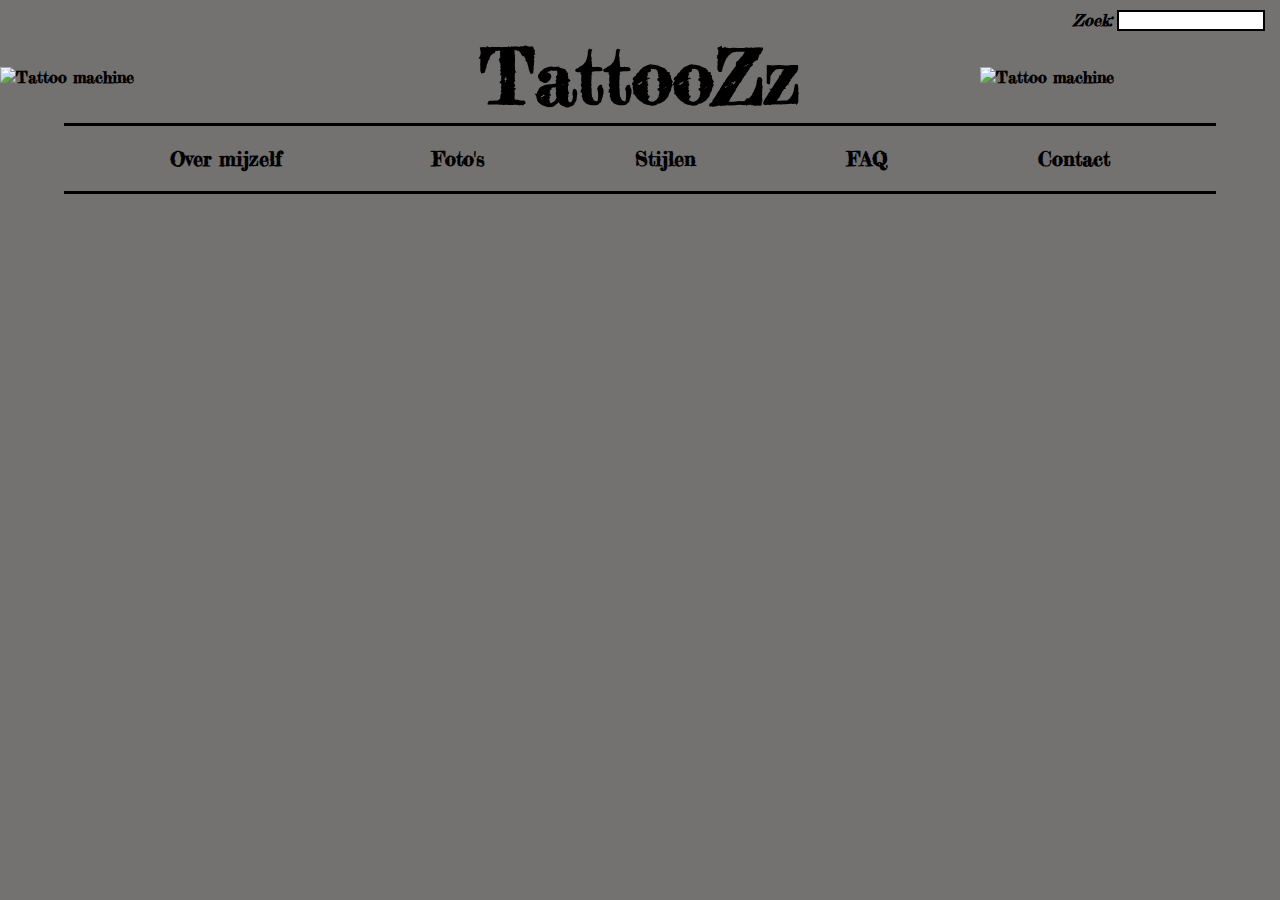
==== index.html @ 94652652 "Add files via upload" ====
<!DOCTYPE html>
<html lang="nl">

<head>
    <meta name="description" content="Mijn eerste websit over (mijn) tatoeages">
    <meta name="keywords" content="Tattoo, Jap, Tatoeages, stijlen, Japans, foto's">
    <meta name="author" content="Jasper Ekkel">
    <link rel="stylesheet" href="style.css">
    <link rel="preconnect" href="https://fonts.gstatic.com">
    <link href="https://fonts.googleapis.com/css2?family=Fredericka+the+Great&display=swap" rel="stylesheet">
    <title>Tattoo-Jap</title>
</head>

<body>
    <header>
        <div class="bar-1">
            <label for="zoek"><em>Zoek:</em></label>
            <input type="text" name="zoek">
        </div>
        <div class="bar-2">
            <img src="Afbeeldingen/Machine_1.2.png" alt="Tattoo machine" width="300px" title="Tattoo machine">
            <h1>TattooZz</h1>
            <img src="Afbeeldingen/Machine_1.1.png" alt="Tattoo machine" width="300px" title="Tattoo machine">
        </div>
        <hr>


        <nav class="bar-3">
            <a href="about.html">Over mijzelf</a>
            <a href="foto's.html">Foto's</a>
            <a href="stijlen">Stijlen</a>
            <a href="faq.html">FAQ</a>
            <a href="contact.html">Contact</a>
        </nav>
        <hr>
    </header>

    <main>


    </main>

    <footer>

    </footer>

</body>

</html>
---- style.css ----
* {
    margin: 0
}
body {
    font-family: 'Fredericka the Great', cursive;
    font-weight: 600;
    background-color: rgb(116, 113, 113);
}

h1 {
    font-size: 75px;
}

.bar-1 {
    margin: 10px 10px 0px 10px;
    display: flex;
    justify-content: flex-end;
}

.bar-1 input {
    width: 140px;
    margin-left: 5px;
    margin-right: 5px;
    border: 2px solid black;
}

.bar-2 {
    display: flex;
    justify-content: space-between;
    align-items: center;
}

.bar-3 {
    font-size: 20px;
    display: flex;
    flex-direction: row;
    margin: 20px;
    justify-content: space-evenly;
}


hr {
    height: 3px;
    border: none;
    background-color: rgb(0, 0, 0);
    width: 90%;
    margin-left: auto;
    margin-right: auto; 
}



a {
    display: block;
    text-decoration: none;
    color: black
}

a:hover {
    color: rgb(114, 33, 33);
}

a:active {
    color: rgb(20, 59, 20);
}



@media (min-width:768px) {
    
}

@media (min-width:1024px) {

}
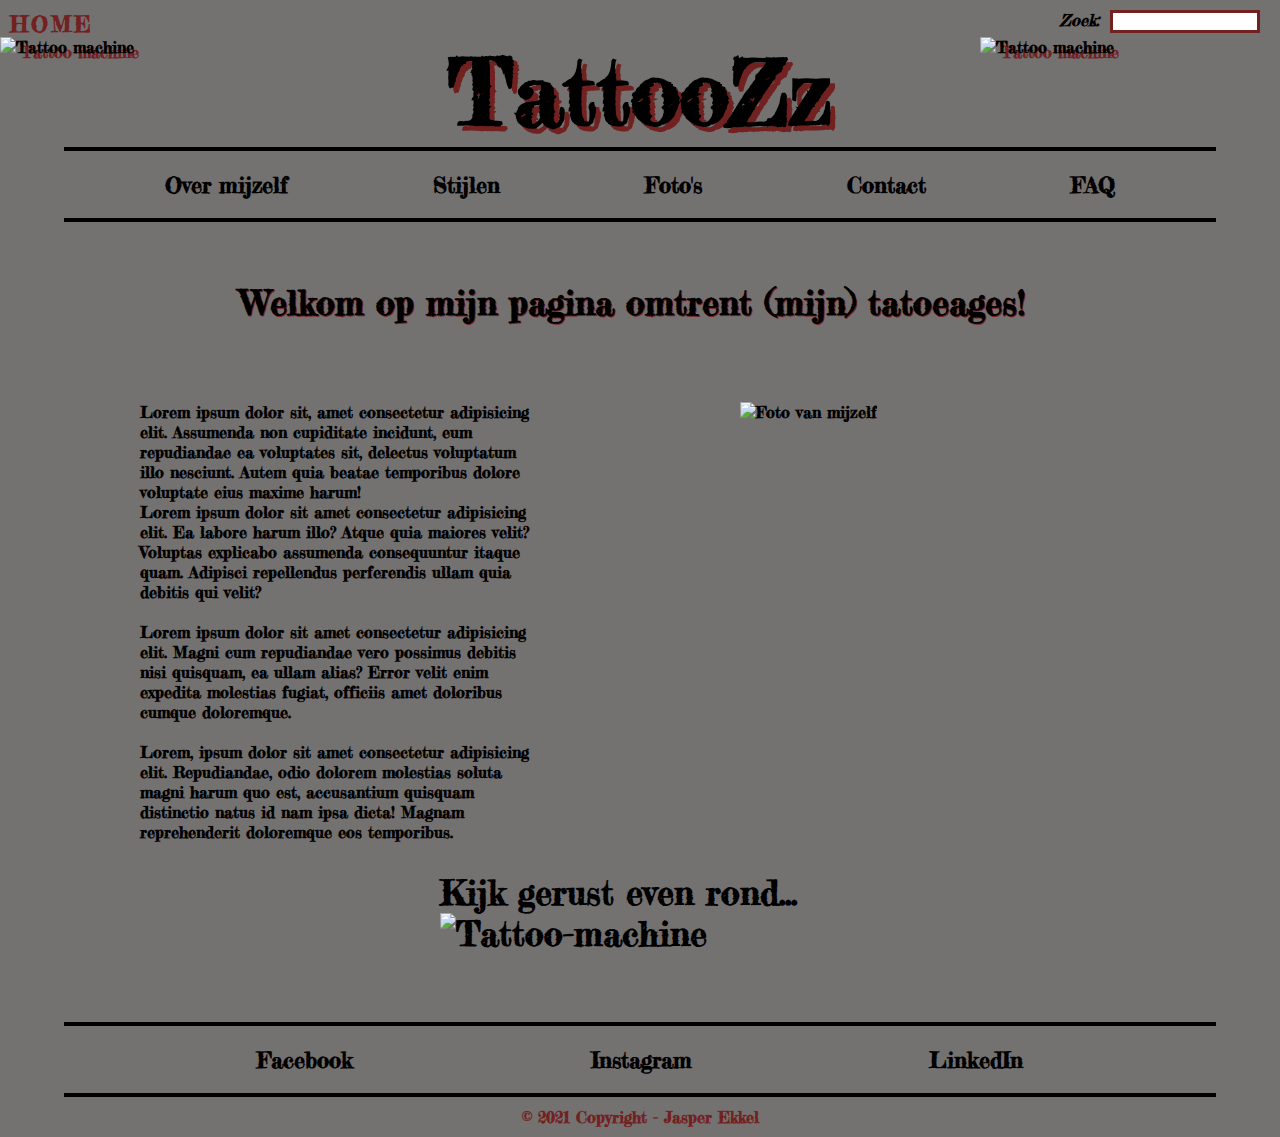
==== commit caead941: "Add files via upload" ====
--- a/index.html
+++ b/index.html
@@ -3,7 +3,8 @@
 
 <head>
     <meta name="description" content="Mijn eerste websit over (mijn) tatoeages">
-    <meta name="keywords" content="Tattoo, Jap, Tatoeages, stijlen, Japans, foto's">
+    <meta name="keywords"
+        content="Tattoo, Jap, tatoeages, stijlen, Japans, foto's, WincAcademy, front-end, full-stack, HTML, coding">
     <meta name="author" content="Jasper Ekkel">
     <link rel="stylesheet" href="style.css">
     <link rel="preconnect" href="https://fonts.gstatic.com">
@@ -14,9 +15,12 @@
 <body>
     <header>
         <div class="bar-1">
-            <label for="zoek"><em>Zoek:</em></label>
-            <input type="text" name="zoek">
+            <p>Home</p>
+            <label for="zoek"><em>Zoek:</em>
+                <input type="text" name="zoek">
+            </label>
         </div>
+
         <div class="bar-2">
             <img src="Afbeeldingen/Machine_1.2.png" alt="Tattoo machine" width="300px" title="Tattoo machine">
             <h1>TattooZz</h1>
@@ -27,20 +31,67 @@
 
         <nav class="bar-3">
             <a href="about.html">Over mijzelf</a>
+            <a href="stijlen">Stijlen</a>
             <a href="foto's.html">Foto's</a>
-            <a href="stijlen">Stijlen</a>
+            <a href="contact.html">Contact</a>
             <a href="faq.html">FAQ</a>
-            <a href="contact.html">Contact</a>
         </nav>
         <hr>
     </header>
 
     <main>
+        <div class="grid">
+            <div class="header">Welkom op mijn pagina omtrent (mijn) tatoeages!</div>
+            <div class="content">
+                <article>Lorem ipsum dolor sit, amet consectetur adipisicing elit. Assumenda non cupiditate incidunt,
+                    eum repudiandae ea voluptates sit, delectus voluptatum illo nesciunt. Autem quia beatae temporibus
+                    dolore voluptate eius maxime harum!
+                    <section>
+                        Lorem ipsum dolor sit amet consectetur adipisicing elit. Ea labore harum illo? Atque quia
+                        maiores velit? Voluptas explicabo assumenda consequuntur itaque quam. Adipisci repellendus
+                        perferendis ullam quia debitis qui velit?
+                    </section>
+                </article>
+                <br>
+                <article>
+                    Lorem ipsum dolor sit amet consectetur adipisicing elit. Magni cum repudiandae vero possimus debitis
+                    nisi quisquam, ea ullam alias? Error velit enim expedita molestias fugiat, officiis amet doloribus
+                    cumque doloremque.
+                </article>
+                <br>
+                <article>
+                    Lorem, ipsum dolor sit amet consectetur adipisicing elit. Repudiandae, odio dolorem molestias soluta
+                    magni harum quo est, accusantium quisquam distinctio natus id nam ipsa dicta! Magnam reprehenderit
+                    doloremque eos temporibus.
+                </article>
+            </div>
 
+            <div class="aside">
+                <img src="Afbeeldingen/tattoo.jpg" width="300px" alt="Foto van mijzelf" title="Jap">
+            </div>
+            <div class="footer">Kijk gerust even rond...<img src="Afbeeldingen/Machine_2.1.png" width="80" title="Tattoo-machine">
+
+            </div>
+        </div>
 
     </main>
 
     <footer>
+
+        <hr>
+
+        <nav class="bar-3">
+            <a href="https://www.facebook.com/Un3Xisted">Facebook</a>
+            <a href="https://www.instagram.com/jasperekkel/">Instagram</a>
+            <a href="https://www.linkedin.com/in/jasper-ekkel/">LinkedIn</a>
+        </nav>
+
+        <hr>
+
+        <div class="footer-bar">
+            <p> © 2021 Copyright - Jasper Ekkel</p>
+        </div>
+
 
     </footer>
 
--- a/style.css
+++ b/style.css
@@ -8,39 +8,66 @@
 }
 
 h1 {
-    font-size: 75px;
+    font-size: 90px;
 }
+
+h2 {
+    font-size: 34px;
+    text-align: center;
+    margin: 60px 0px 80px 0px;
+    text-shadow: 1px 1px rgb(114, 33, 33);
+}
+
 
 .bar-1 {
     margin: 10px 10px 0px 10px;
     display: flex;
-    justify-content: flex-end;
+    justify-content: space-between;
+}
+
+.bar-1 p {
+    color: rgb(114, 33, 33);
+    font-size: 22px;
+    margin: none;
+    text-transform: uppercase;
+    letter-spacing: 3px;
 }
 
 .bar-1 input {
     width: 140px;
     margin-left: 5px;
-    margin-right: 5px;
-    border: 2px solid black;
+    margin-right: 10px;
+    border:solid rgb(114, 33, 33) 3px;
+
 }
 
 .bar-2 {
     display: flex;
     justify-content: space-between;
-    align-items: center;
+    align-items: top;
+    width: auto;
+    text-shadow: 5px 5px rgb(114, 33, 33);
 }
 
 .bar-3 {
-    font-size: 20px;
+    font-size: 22px;
     display: flex;
     flex-direction: row;
     margin: 20px;
     justify-content: space-evenly;
 }
 
+.footer-bar {
+    text-align: center;
+    font-size: 16px;
+    margin: 10px;
+    color: rgb(114, 33, 33);
+
+}
+
 
 hr {
-    height: 3px;
+    height: 4px;
     border: none;
     background-color: rgb(0, 0, 0);
     width: 90%;
@@ -65,8 +92,104 @@
 }
 
 
+.form {
+    border: 5px solid rgb(114, 33, 33);;
+    background-color: rgb(182, 179, 179);
+    box-shadow: 6px 6px;
+    margin: 60px 180px;
+    padding: 60px 80px;
+}
 
-@media (min-width:768px) {
+.form hr {
+    width: 100%;
+    margin: 20px 0px
+}
+
+
+.form input, textarea  {
+    border: 2px solid black;
+    margin-top: 15px;
+}
+
+.button[type="submit"] {
+    background-color: rgb(173, 166, 166);
+    font-weight: 700;
+    padding: 5px 10px;
+    text-transform: capitalize;
+
+}
+
+.button[type="reset"] {
+    background-color: rgb(173, 166, 166);
+    font-weight: 700;
+    text-transform: capitalize;
+    padding: 5px 10px;
+    margin: 40px 550px 0px 0px;
+}
+ 
+.button:hover {
+    background-color:rgb(114, 33, 33)
+}
+
+.grid {
+    display: grid;
+    grid-gap: 3px solid black;
+    grid-template-columns: repeat(12, 1fr);
+    grid-template-rows: 120px auto 120px;
+    margin: 20px 0px ;
+    padding: 40px;
+
+}
+
+.header {
+    font-size: 34px;
+    text-shadow: 1px 1px rgb(114, 33, 33);
+    grid-column: 3 / 11;
+    
+}
+
+.content {
+    grid-column: 2 / 6;
+}
+
+.aside {
+    grid-column: 8 / 11;
+}
+
+.footer {
+    font-size: 34px;
+    grid-column: 5 / 11;
+    margin-top: 30px;
+    
+}
+
+.ul {
+    display: grid;
+    grid-template-columns: 1fr 1fr;
+    grid-template-rows: repeat(10, 80px);
+    text-align: center;
+    border: 3px solid black;
+    margin: 0px 60px;
+    padding: 0px 120px;
+    list-style: none;
+    text-align: start;
+}
+
+.li-2 {
+    color:rgb(114, 33, 33);
+    font-style: italic;
+    list-style: none;
+    text-align: start;
+}
+
+.li-1 {
+    list-style-image: url(Afbeeldingen/Machine_3.1.png);
+}
+
+    
+
+
+@media (max-width:768px) {
     
 }
 
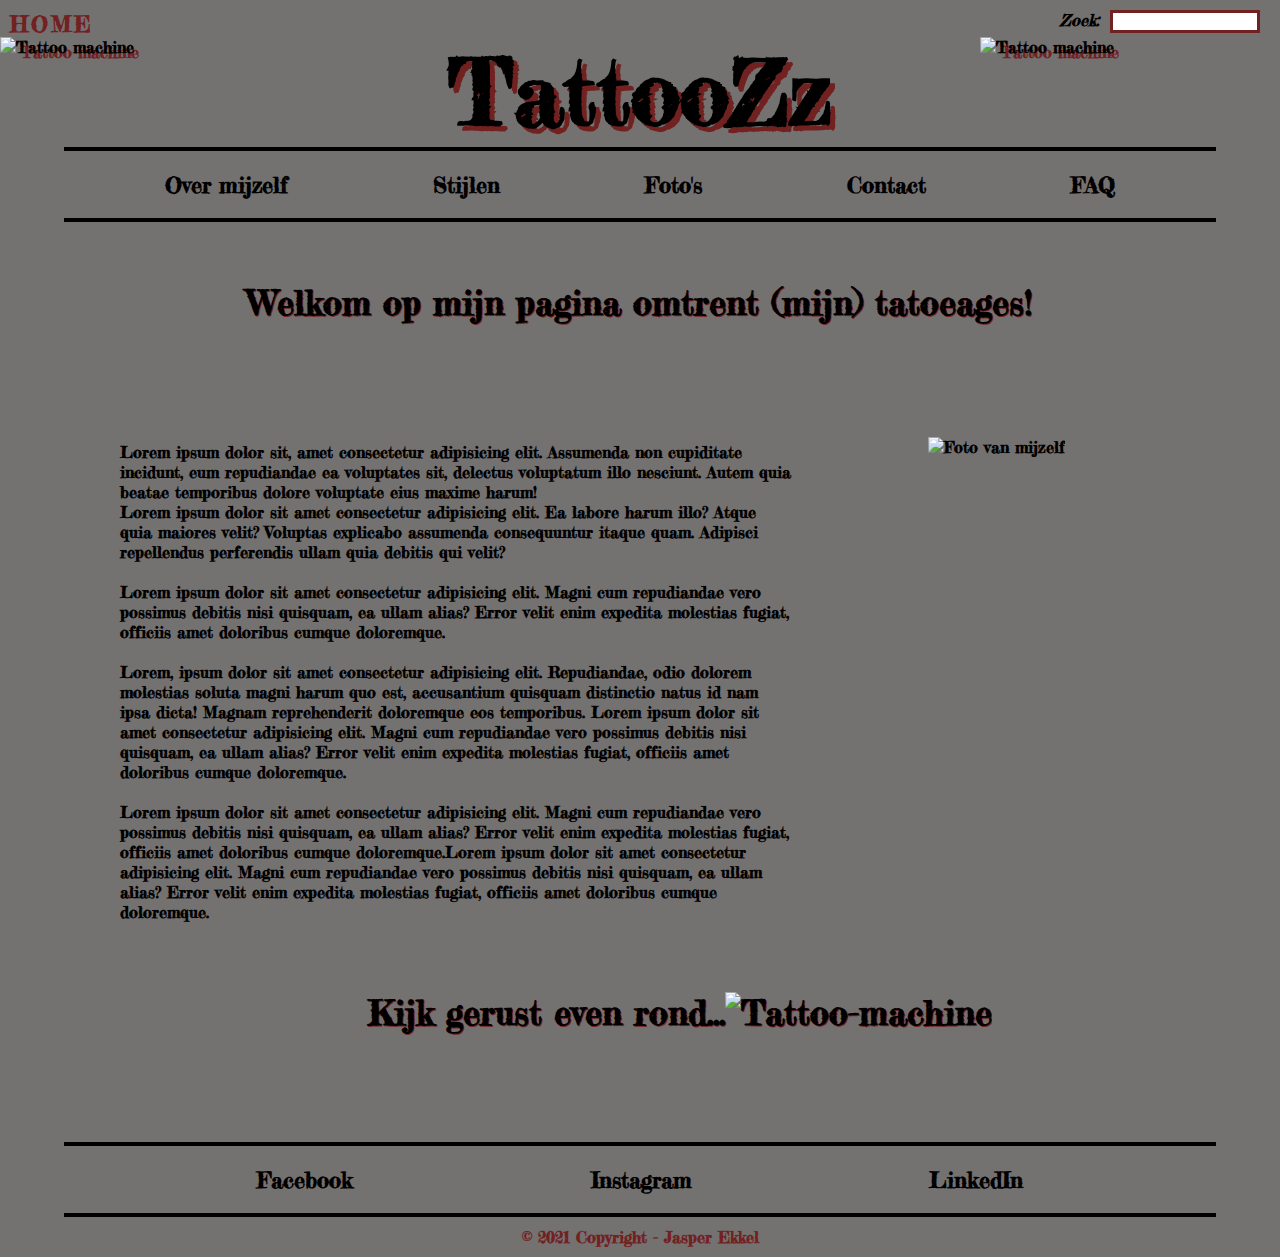
==== commit 29f3cc30: "Add files via upload" ====
--- a/index.html
+++ b/index.html
@@ -17,7 +17,7 @@
         <div class="bar-1">
             <p>Home</p>
             <label for="zoek"><em>Zoek:</em>
-                <input type="text" name="zoek">
+                <input type="text" name="zoek" title="Typ iets..">
             </label>
         </div>
 
@@ -63,6 +63,17 @@
                     Lorem, ipsum dolor sit amet consectetur adipisicing elit. Repudiandae, odio dolorem molestias soluta
                     magni harum quo est, accusantium quisquam distinctio natus id nam ipsa dicta! Magnam reprehenderit
                     doloremque eos temporibus.
+                    Lorem ipsum dolor sit amet consectetur adipisicing elit. Magni cum repudiandae vero possimus debitis
+                    nisi quisquam, ea ullam alias? Error velit enim expedita molestias fugiat, officiis amet doloribus
+                    cumque doloremque.
+                </article>
+                <br>
+                <article>
+                    Lorem ipsum dolor sit amet consectetur adipisicing elit. Magni cum repudiandae vero possimus debitis
+                    nisi quisquam, ea ullam alias? Error velit enim expedita molestias fugiat, officiis amet doloribus
+                    cumque doloremque.Lorem ipsum dolor sit amet consectetur adipisicing elit. Magni cum repudiandae vero possimus debitis
+                    nisi quisquam, ea ullam alias? Error velit enim expedita molestias fugiat, officiis amet doloribus
+                    cumque doloremque.
                 </article>
             </div>
 
--- a/style.css
+++ b/style.css
@@ -43,6 +43,7 @@
 
 .bar-2 {
     display: flex;
+    flex-direction: column;
     justify-content: space-between;
     align-items: top;
     width: auto;
@@ -109,10 +110,12 @@
 .form input, textarea  {
     border: 2px solid black;
     margin-top: 15px;
+    width: auto;
 }
 
 .button[type="submit"] {
     background-color: rgb(173, 166, 166);
+    border-color: rgb(114, 33, 33);
     font-weight: 700;
     padding: 5px 10px;
     text-transform: capitalize;
@@ -121,21 +124,23 @@
 
 .button[type="reset"] {
     background-color: rgb(173, 166, 166);
+    border-color: rgb(114, 33, 33);
     font-weight: 700;
     text-transform: capitalize;
     padding: 5px 10px;
-    margin: 40px 550px 0px 0px;
+    margin: 40px 590px 0px 0px;
 }
  
 .button:hover {
-    background-color:rgb(114, 33, 33)
+    background-color:rgb(114, 33, 33);
+    border-color: black;
 }
 
 .grid {
     display: grid;
     grid-gap: 3px solid black;
-    grid-template-columns: repeat(12, 1fr);
-    grid-template-rows: 120px auto 120px;
+    grid-template-columns: 80px 1fr 80px;
+    grid-template-rows: 120px auto auto 100px;
     margin: 20px 0px ;
     padding: 40px;
 
@@ -144,33 +149,38 @@
 .header {
     font-size: 34px;
     text-shadow: 1px 1px rgb(114, 33, 33);
-    grid-column: 3 / 11;
-    
+    grid-column: 2;
+    text-align: center;
+      
 }
 
 .content {
-    grid-column: 2 / 6;
+    grid-column: 2;
+    margin: 40px 0px;
+    
 }
 
 .aside {
-    grid-column: 8 / 11;
+    grid-column: 2;
+    text-align: center;
 }
 
 .footer {
     font-size: 34px;
-    grid-column: 5 / 11;
+    text-shadow: 1px 1px rgb(114, 33, 33);
+    grid-column: 2;
     margin-top: 30px;
-    
-}
-
-.ul {
+    text-align: center;
+    
+}
+
+.ul  {
     display: grid;
     grid-template-columns: 1fr 1fr;
-    grid-template-rows: repeat(10, 80px);
-    text-align: center;
-    border: 3px solid black;
+    grid-template-rows: repeat(7, 260px);
+    text-align: center;
     margin: 0px 60px;
-    padding: 0px 120px;
+    padding: 0px 50px;
     list-style: none;
     text-align: start;
 }
@@ -180,19 +190,128 @@
     font-style: italic;
     list-style: none;
     text-align: start;
+    padding-top: 18px;
 }
 
 .li-1 {
     list-style-image: url(Afbeeldingen/Machine_3.1.png);
-}
-
-    
-
-
-@media (max-width:768px) {
+    margin-right: 10px;
+}
+
+    
+
+
+@media (min-width:768px) {
+    .grid {
+        display: grid;
+        grid-template-columns: 80px 1fr 1fr 80px;
+        grid-template-rows: 120px auto auto 60px;
+        margin: 20px 0px;
+        padding: 40px;
+    
+    }
+    
+    .header {
+        font-size: 34px;
+        text-shadow: 1px 1px rgb(114, 33, 33);
+        grid-column: 2 / 4;
+        text-align: center;
+        
+    }
+    
+    .content {
+        grid-column: 2;
+        margin-right: 20px
+    }
+    
+    .aside {
+        grid-column: 3;
+        text-align: center;
+        margin-left: 20px;
+        padding-top: 35px;
+    }
+    
+    .footer {
+        font-size: 34px;
+        grid-column: 2 / 4;
+        text-align: center;
+    
+    }
+
+    .ul  {
+        display: grid;
+        grid-template-columns: 1fr 1fr;
+        grid-template-rows: repeat(7, 140px);
+        text-align: center;
+        margin: 0px 60px;
+        padding: 0px 50px;
+        list-style: none;
+        text-align: start;
+    }
+
+    .bar-2 {
+        display: flex;
+        flex-direction: row;
+        flex-wrap: wrap;
+        justify-content: space-between;
+        align-items: baseline;
+        width: auto;
+        text-shadow: 5px 5px rgb(114, 33, 33);
+    }
     
 }
 
 @media (min-width:1024px) {
-
+    .grid {
+        display: grid;
+        grid-template-columns: 80px 1fr 1fr 1fr 80px;
+        grid-template-rows: 120px auto 120px;
+        margin: 20px 0px;
+        padding: 40px;
+    
+    }
+    
+    .header {
+        font-size: 34px;
+        text-shadow: 1px 1px rgb(114, 33, 33);
+        grid-column: 2  / span 3;
+        text-align: center;
+        
+    }
+    
+    .content {
+        grid-column: 2 / 4;
+    }
+    
+    .aside {
+        grid-column: 4;
+        padding-top: 35px;
+        text-align: center;
+    }
+    
+    .footer {
+        font-size: 34px;
+        grid-column: 2 / span 4;
+        text-align: center;
+    }
+
+    .ul  {
+        display: grid;
+        grid-template-columns: 1fr 1fr;
+        grid-template-rows: repeat(7, 100px);
+        text-align: center;
+        margin: 0px 60px 80px 60px;
+        padding: 0px 120px;
+        list-style: none;
+        text-align: start;
+    }
+
+    .bar-2 {
+        display: flex;
+        flex-direction: row;
+        justify-content: space-between;
+        align-items:stretch;
+        width: auto;
+        text-shadow: 5px 5px rgb(114, 33, 33);
+    }
 }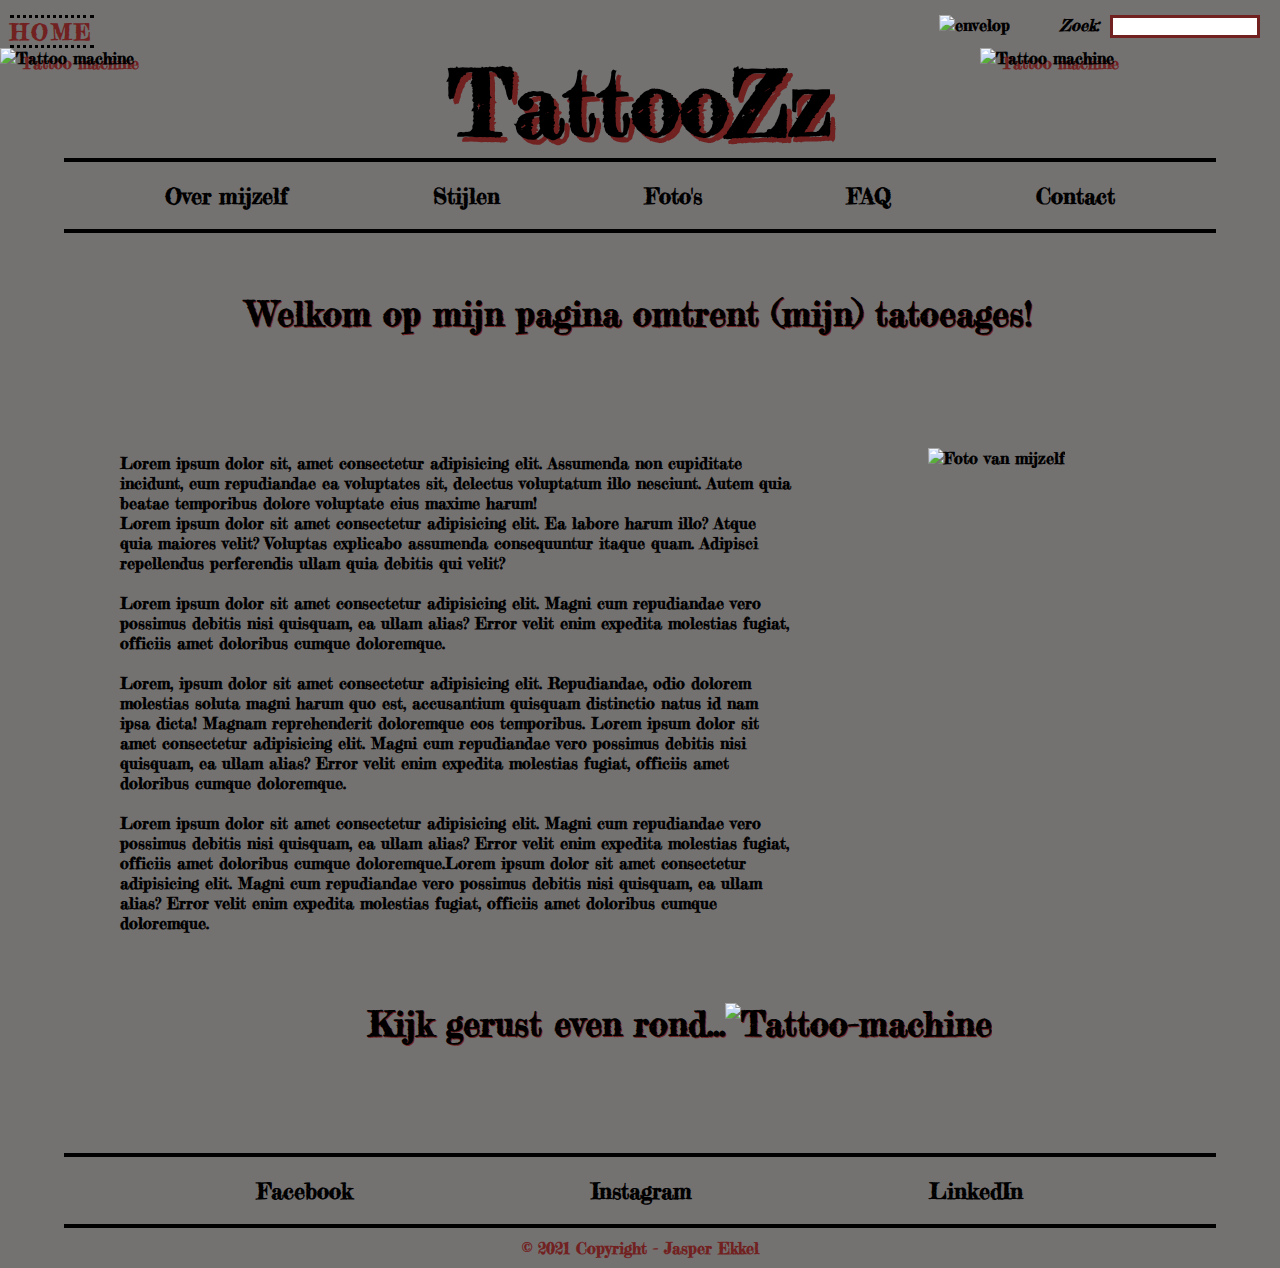
==== commit caede4af: "Add files via upload" ====
--- a/index.html
+++ b/index.html
@@ -16,6 +16,9 @@
     <header>
         <div class="bar-1">
             <p>Home</p>
+            <a href="mailto:jasper_ekkel@hotmail.com">
+                <img src="Afbeeldingen/envelop.png" alt="envelop" width="40px" height="25px" title="Email" class="envelop">
+            </a>
             <label for="zoek"><em>Zoek:</em>
                 <input type="text" name="zoek" title="Typ iets..">
             </label>
@@ -24,17 +27,17 @@
         <div class="bar-2">
             <img src="Afbeeldingen/Machine_1.2.png" alt="Tattoo machine" width="300px" title="Tattoo machine">
             <h1>TattooZz</h1>
-            <img src="Afbeeldingen/Machine_1.1.png" alt="Tattoo machine" width="300px" title="Tattoo machine">
+            <img src="Afbeeldingen/Machine_1.1.png" alt="Tattoo machine" width="300px" title="Tattoo machine" class="test">
         </div>
         <hr>
 
 
         <nav class="bar-3">
             <a href="about.html">Over mijzelf</a>
-            <a href="stijlen">Stijlen</a>
+            <a href="stijlen.html">Stijlen</a>
             <a href="foto's.html">Foto's</a>
+            <a href="faq.html">FAQ</a>
             <a href="contact.html">Contact</a>
-            <a href="faq.html">FAQ</a>
         </nav>
         <hr>
     </header>
--- a/style.css
+++ b/style.css
@@ -2,7 +2,7 @@
     margin: 0
 }
 body {
-    font-family: 'Fredericka the Great', cursive;
+    font-family: 'Fredericka the Great', 'Segoe UI', Tahoma, Geneva, Verdana, sans-serif;
     font-weight: 600;
     background-color: rgb(116, 113, 113);
 }
@@ -18,9 +18,13 @@
     text-shadow: 1px 1px rgb(114, 33, 33);
 }
 
+h3 {
+    text-shadow: 1px 1px rgb(114, 33, 33);
+}
+
 
 .bar-1 {
-    margin: 10px 10px 0px 10px;
+    margin: 15px 10px 0px 10px;
     display: flex;
     justify-content: space-between;
 }
@@ -31,6 +35,8 @@
     margin: none;
     text-transform: uppercase;
     letter-spacing: 3px;
+    border-top: dotted black;
+    border-bottom: dotted black;
 }
 
 .bar-1 input {
@@ -41,19 +47,31 @@
 
 }
 
+.bar-1 label {
+    margin-left: 5px;
+}
+
+.envelop {
+    margin-left: 800px;
+    
+}
+
+
 .bar-2 {
     display: flex;
     flex-direction: column;
-    justify-content: space-between;
-    align-items: top;
-    width: auto;
     text-shadow: 5px 5px rgb(114, 33, 33);
-}
+    }
+
+.test {
+    display: none;
+}
+
 
 .bar-3 {
     font-size: 22px;
     display: flex;
-    flex-direction: row;
+    flex-flow: row wrap;
     margin: 20px;
     justify-content: space-evenly;
 }
@@ -94,9 +112,9 @@
 
 
 .form {
-    border: 5px solid rgb(114, 33, 33);;
+    border: 5px solid rgb(114, 33, 33);
     background-color: rgb(182, 179, 179);
-    box-shadow: 6px 6px;
+    box-shadow: 5px 5px 40px black;
     margin: 60px 180px;
     padding: 60px 80px;
 }
@@ -107,11 +125,12 @@
 }
 
 
-.form input, textarea  {
+.form input, textarea {
     border: 2px solid black;
     margin-top: 15px;
-    width: auto;
-}
+    box-shadow: 5px 5px 10px grey;
+}
+
 
 .button[type="submit"] {
     background-color: rgb(173, 166, 166);
@@ -198,6 +217,62 @@
     margin-right: 10px;
 }
 
+.grid-2 {
+    display: grid;
+    grid-gap: 55px;
+    margin-bottom: 60px;
+    grid-template-columns: 10px 1fr 1fr 40px;
+    grid-template-rows: repeat(5, 430px);
+    list-style: none;
+    
+}
+
+.grid-2 li {
+    border: 3px solid rgb(114, 33, 33);
+    box-shadow: 4px 4px;
+    background-color: rgb(182, 179, 179);
+    list-style-image: url(Afbeeldingen/Machine_5.png);
+    padding-left: 10px;
+    
+}
+
+
+.maori {
+    grid-column: 2 / 3
+}
+
+.tribal {
+    grid-column: 3 / 4;
+}
+
+.oldschool {
+    grid-column: 2 / 3;
+}
+
+.japans {
+    grid-column: 3 / 4;
+}
+
+.blackwork {
+    grid-column: 2 / 3;
+}
+
+.dotwork {
+    grid-column: 3 / 4;
+}
+
+.minimalistisch {
+    grid-column: 2 / 3;
+}
+
+.geometrisch {
+    grid-column: 3 / 4;
+}
+
+.new-school {
+    grid-column: 2 / 3;
+}
+
     
 
 
@@ -251,14 +326,46 @@
 
     .bar-2 {
         display: flex;
-        flex-direction: row;
-        flex-wrap: wrap;
-        justify-content: space-between;
-        align-items: baseline;
-        width: auto;
+        flex-flow: row wrap;
+        align-items: top;
         text-shadow: 5px 5px rgb(114, 33, 33);
     }
-    
+
+    .test {
+        display: block;
+    }
+
+    .grid-2 {
+        display: grid;
+        grid-gap: 55px;
+        grid-template-columns: 10px 1fr 1fr 1fr 10px;
+        grid-template-rows: repeat(3, 350px);
+        list-style: none;
+        
+    }
+    
+    .grid-2 li {
+        border: 3px solid rgb(114, 33, 33);
+        box-shadow: 4px 4px;
+        background-color: rgb(182, 179, 179);
+        list-style-image: url(Afbeeldingen/Machine_5.png);
+        padding-left: 10px;
+    }
+
+    .blackwork {
+        grid-column: 4 / 5;
+        grid-row: 1
+    }
+
+    .dotwork {
+        grid-row: 2;
+        grid-column: 4 / 5;
+    }
+
+    .new-school {
+        grid-row: 3;
+        grid-column: 4 / 5;
+    }
 }
 
 @media (min-width:1024px) {
@@ -311,7 +418,17 @@
         flex-direction: row;
         justify-content: space-between;
         align-items:stretch;
-        width: auto;
         text-shadow: 5px 5px rgb(114, 33, 33);
     }
-}+
+    .grid-2 {
+        display: grid;
+        grid-gap: 55px;
+        margin-bottom: 60px;
+        grid-template-columns: 10px 1fr 1fr 1fr 40px;
+        grid-template-rows: repeat(3, 240px);
+        list-style: none;
+        
+    }
+
+}
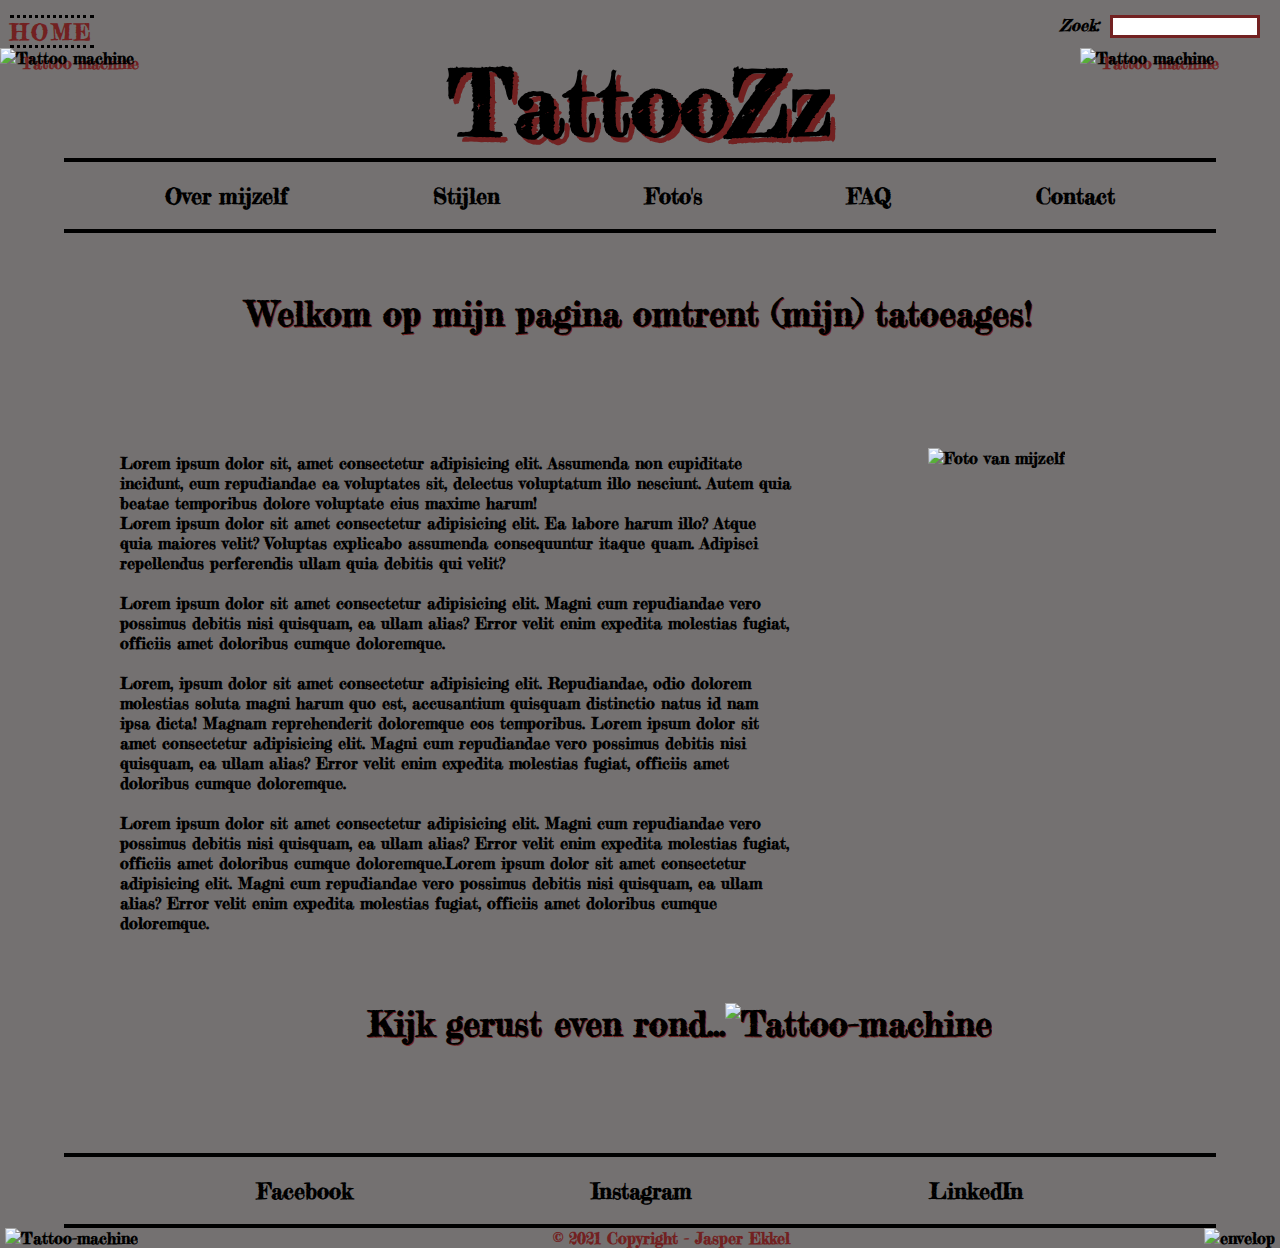
==== commit 5ef60fa6: "Add files via upload" ====
--- a/index.html
+++ b/index.html
@@ -16,18 +16,15 @@
     <header>
         <div class="bar-1">
             <p>Home</p>
-            <a href="mailto:jasper_ekkel@hotmail.com">
-                <img src="Afbeeldingen/envelop.png" alt="envelop" width="40px" height="25px" title="Email" class="envelop">
-            </a>
             <label for="zoek"><em>Zoek:</em>
                 <input type="text" name="zoek" title="Typ iets..">
             </label>
         </div>
 
         <div class="bar-2">
-            <img src="Afbeeldingen/Machine_1.2.png" alt="Tattoo machine" width="300px" title="Tattoo machine">
+            <img src="Afbeeldingen/Machine_1.2.png" alt="Tattoo machine" width="140px" title="Tattoo machine">
             <h1>TattooZz</h1>
-            <img src="Afbeeldingen/Machine_1.1.png" alt="Tattoo machine" width="300px" title="Tattoo machine" class="test">
+            <img src="Afbeeldingen/Machine_1.1.png" alt="Tattoo machine" width="140px" title="Tattoo machine" class="test">
         </div>
         <hr>
 
@@ -103,8 +100,16 @@
         <hr>
 
         <div class="footer-bar">
+            <p><a href="#"><img src="Afbeeldingen/Machine_6.png" alt="Tattoo-machine" width="30px" title="Top"></a></p>
             <p> © 2021 Copyright - Jasper Ekkel</p>
+            <p><a href="mailto:jasper_ekkel@hotmail.com">
+                    <img src="Afbeeldingen/envelop2.png" alt="envelop" width="30px" height="18px" title="Email"
+                        class="envelop">
+                </a>
+
+            </p>
         </div>
+
 
 
     </footer>
--- a/style.css
+++ b/style.css
@@ -51,22 +51,18 @@
     margin-left: 5px;
 }
 
-.envelop {
-    margin-left: 800px;
-    
-}
-
 
 .bar-2 {
     display: flex;
-    flex-direction: column;
+    flex-direction: row;
+    justify-content: space-between;
     text-shadow: 5px 5px rgb(114, 33, 33);
-    }
-
-.test {
-    display: none;
-}
-
+    
+}
+
+.bar-2 h1 {
+    font-size: 48px;
+}
 
 .bar-3 {
     font-size: 22px;
@@ -77,9 +73,11 @@
 }
 
 .footer-bar {
-    text-align: center;
+    display: flex;
+    justify-content: space-between;
+    align-items: center;
     font-size: 16px;
-    margin: 10px;
+    margin: 0px 5px;
     color: rgb(114, 33, 33);
 
 }
@@ -159,7 +157,7 @@
     display: grid;
     grid-gap: 3px solid black;
     grid-template-columns: 80px 1fr 80px;
-    grid-template-rows: 120px auto auto 100px;
+    grid-template-rows: 120px auto auto 120px;
     margin: 20px 0px ;
     padding: 40px;
 
@@ -231,11 +229,10 @@
     border: 3px solid rgb(114, 33, 33);
     box-shadow: 4px 4px;
     background-color: rgb(182, 179, 179);
-    list-style-image: url(Afbeeldingen/Machine_5.png);
+    list-style-image: url(Afbeeldingen/Machine_5.png) ;
     padding-left: 10px;
     
 }
-
 
 .maori {
     grid-column: 2 / 3
@@ -272,6 +269,50 @@
 .new-school {
     grid-column: 2 / 3;
 }
+
+
+.about {
+    display: grid;
+    
+    text-align: center;
+    grid-template-columns: 40px 1fr 40px;
+    grid-template-rows: 320px 340px 360px 380px 320px;
+    padding: 20px 20px;
+}
+
+.about p {
+    grid-column: 2;
+    grid-row: 1;
+}
+
+.about-2 {
+    grid-column: 2;
+    grid-row: 2;
+}
+
+.about-2 p {
+    font-size: 12px;
+}
+
+.about-3 {
+    grid-column: 2;
+    grid-row: 3;
+}
+
+.about-4 {
+    grid-column: 2;
+    grid-row: 4;
+}
+
+.about-4 p {
+    font-size: 12px;
+}
+
+.about-5 {
+    grid-column: 2;
+    grid-row: 5;
+}
+
 
     
 
@@ -326,9 +367,17 @@
 
     .bar-2 {
         display: flex;
-        flex-flow: row wrap;
+        justify-content: space-between;
         align-items: top;
         text-shadow: 5px 5px rgb(114, 33, 33);
+    }
+
+    .bar-2 img {
+        width: 200px;
+    }
+
+    .bar-2 h1 {
+        font-size: 90px;
     }
 
     .test {
@@ -366,6 +415,16 @@
         grid-row: 3;
         grid-column: 4 / 5;
     }
+
+
+    .about {
+        display: grid;
+        text-align: center;
+        grid-template-columns: 40px 1fr 40px;
+        grid-template-rows: 220px 320px 240px 360px;
+        padding: 20px 20px;
+    }
+
 }
 
 @media (min-width:1024px) {
@@ -431,4 +490,42 @@
         
     }
 
-}
+    .about {
+        display: grid;
+        text-align: center;
+        grid-template-columns: 40px 1fr 1fr 1fr 40px;
+        grid-template-rows: 380px 180px 360px;
+        padding: 20px 20px;
+    }
+    
+    .about p {
+        grid-column: 2 / 3;
+        grid-row: 1;
+    }
+    
+    .about-2 {
+        grid-column: 3 / 5;
+        grid-row: 1;
+    }
+    
+    .about-2 p {
+        font-size: 12px;
+    }
+    
+    .about-3 {
+        grid-column: 2 / 5;
+        grid-row: 2;
+    }
+    
+    .about-4 {
+        grid-column: 3 / 5;
+        grid-row: 3;
+    }
+    
+    .about-5 {
+        grid-column: 2 / 3;
+        grid-row: 3;
+    }
+
+
+}
